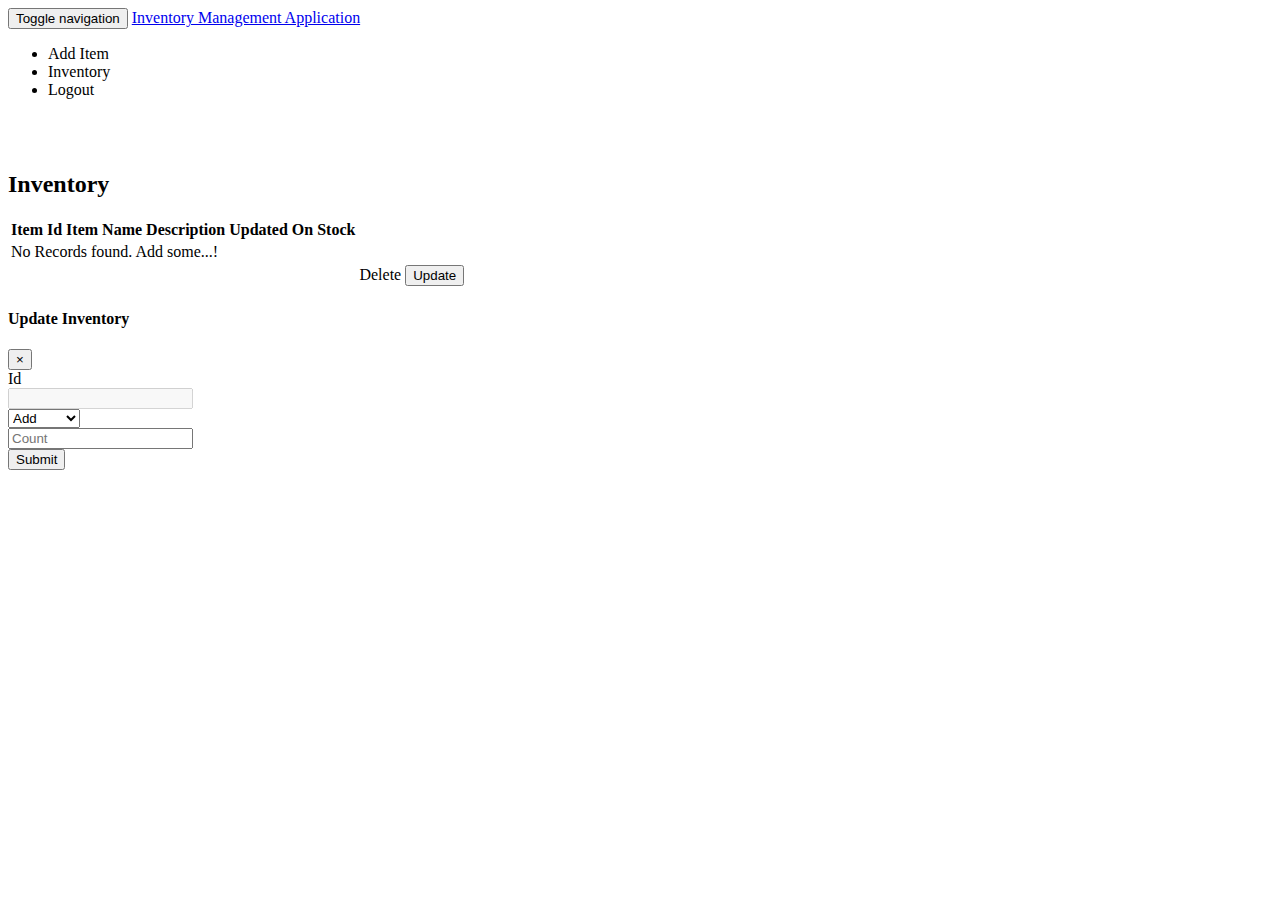
==== src/main/resources/templates/list.html @ 2bfc8b65 "initial commit" ====
<!DOCTYPE html>
<html xmlns:th="http://www.thymeleaf.org"
	xmlns:sec="http://www.thymeleaf.org/thymeleaf-extras-springsecurity3">
<head>
<meta charset="utf-8" />
<meta http-equiv="X-UA-Compatible" content="IE=edge" />
<meta name="viewport" content="width=device-width, initial-scale=1" />

<link rel="stylesheet" type="text/css"
	th:href="@{/webjars/bootstrap/3.3.7/css/bootstrap.min.css}" />
<link rel="stylesheet" type="text/css" href="./main.css" />

<title>Item List</title>
</head>

<nav class="navbar navbar-inverse navbar-fixed-top">
	<div class="container">
		<div class="navbar-header">
			<button type="button" class="navbar-toggle collapsed"
				data-toggle="collapse" data-target="#navbar" aria-expanded="false"
				aria-controls="navbar">
				<span class="sr-only">Toggle navigation</span> <span
					class="icon-bar"></span> <span class="icon-bar"></span> <span
					class="icon-bar"></span>
			</button>
			<a class="navbar-brand" href="#" th:href="@{/}">Inventory
				Management Application</a>
		</div>
		<div id="navbar" class="collapse navbar-collapse">
			<ul class="nav navbar-nav">
				<li><a class="nav navbar-nav" th:href="@{/add}">Add Item</a></li>
				<li><a class="nav navbar-nav" th:href="@{/list}">Inventory</a></li>
				<li sec:authorize="isAuthenticated()"><a th:href="@{/logout}">Logout</a></li>
			</ul>
		</div>
	</div>
</nav>

<br>
<br>

<div class="container">
	<h2>Inventory</h2>
	<table class="table table-striped table-bordered ">
		<thead class="thead-dark">
			<tr>
				<th class="text-center">Item Id</th>
				<th class="text-center">Item Name</th>
				<th class="text-center">Description</th>
				<th class="text-center">Updated On</th>
				<th class="text-center">Stock</th>
				<th></th>
				<th></th>
			</tr>
		</thead>
		<tr th:if="${#lists.isEmpty(inventory)}">
			<td class="text-center" colspan="7">No Records found. Add
				some...!</td>
		</tr>
		<tr th:each="item : ${inventory}">
			<td class="align-middle" th:text="${item.id}"></td>
			<td class="align-middle" th:text="${item.getItem().getItemName()}"></td>
			<td class="align-middle" th:text="${item.getItem().getDescription()}"></td>
			<td class="align-middle" th:text="${item.updatedOn}"></td>
			<td class="align-middle" th:text="${item.count}"></td>
			<td class="text-center"><a type="button" class="btn btn-danger"
				th:attr="data-id=${item.id}">Delete</a></td>
			<td>
				<button class="btn btn-success" data-toggle="modal"
					data-target="#inventoryUpdateModal" th:attr="data-id=${item.id}">Update</button>
			</td>
		</tr>
	</table>
</div>
<div class="modal" id="inventoryUpdateModal">
	<div class="modal-dialog">
		<div class="modal-content">
			<div class="modal-header">
				<h4 class="modal-title">Update Inventory</h4>
				<button type="button" class="close" data-dismiss="modal">&times;</button>
			</div>
			<div class="modal-body">
				<form>
					<div class="form-group row">
						<label for="id" class="col-2 col-form-label">Id</label>
						<div class="col-10">
							<input id="id" name="id" type="text" class="form-control"
								disabled="disabled">
						</div>
					</div>
					<div class="form-group row">
						<label class="col-2"></label>
						<div class="col-10">
							<select id="operation" name="operation" class="custom-select"
								required="required">
								<option value="add">Add</option>
								<option value="remove">Remove</option>
							</select>
						</div>
					</div>
					<div class="form-group row">
						<label class="col-2"></label>
						<div class="col-10">
							<input id="count" type="number" name="count" placeholder="Count"
								class="form-control">
						</div>
					</div>
					<div class="form-group row">
						<div class="offset-4 col-8">
							<button name="submit" type="submit" class="btn btn-primary"
								id="update">Submit</button>
						</div>
					</div>
				</form>
			</div>
		</div>
	</div>
</div>

<script>

    $(document).ready(function () {
        activateLink('list');
    });

    $('.btn-danger').click(function () {
        var itemId=$(this).attr("data-id");
        $.ajax({
            url: '/deleteItem/'+itemId,
            type: 'DELETE',
            success: function(result) {
                alert('Item with id '+itemId+' deleted successfully');
                $(this).parent().parent().delete();
            }
        });
    });

    $('.btn-success').click(function () {
        var itemId=$(this).attr("data-id");
        $('#itemId').val(itemId);
    });

    $('#update').click(function () {
        var itemId = $('#itemId').val();
        var count = $('#count').val();
        var operationType = $('#operation').val();
        var api='';
        if(operationType == 'add'){
            api='/addStock';
        }else{
            api = '/deleteStock';
        }
        $.ajax({
            url: api,
            data: {
                itemId : itemId,
                count : count
            },
            type: 'PUT',
            success: function(data) {
                alert('Item with id '+itemId+' updated successfully');
            },
            error : function (data) {
                alert('Error updating the inventory');
            }
        });
    });

</script>

<script type="text/javascript"
	th:src="@{/webjars/jquery/3.2.1/jquery.min.js/}"></script>
<script type="text/javascript"
	th:src="@{/webjars/bootstrap/3.3.7/js/bootstrap.min.js}"></script>
</body>
</html>
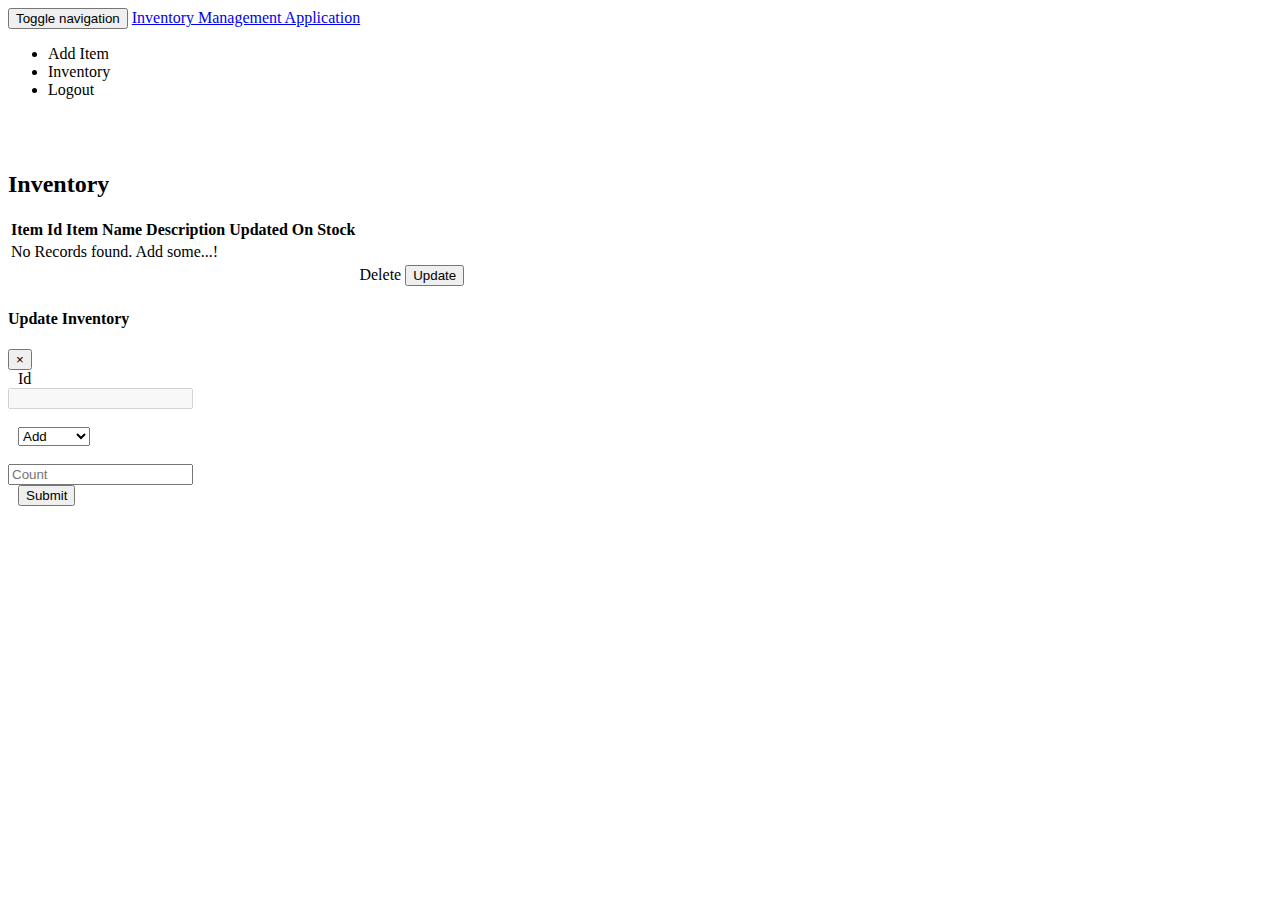
==== commit 4acaab98: "add padding to update form" ====
--- a/src/main/resources/templates/list.html
+++ b/src/main/resources/templates/list.html
@@ -9,6 +9,12 @@
 <link rel="stylesheet" type="text/css"
 	th:href="@{/webjars/bootstrap/3.3.7/css/bootstrap.min.css}" />
 <link rel="stylesheet" type="text/css" href="./main.css" />
+
+<style>
+	#update, label, select {
+		margin-left: 10px;
+	}
+</style>
 
 <title>Item List</title>
 </head>
@@ -117,60 +123,12 @@
 	</div>
 </div>
 
-<script>
-
-    $(document).ready(function () {
-        activateLink('list');
-    });
-
-    $('.btn-danger').click(function () {
-        var itemId=$(this).attr("data-id");
-        $.ajax({
-            url: '/deleteItem/'+itemId,
-            type: 'DELETE',
-            success: function(result) {
-                alert('Item with id '+itemId+' deleted successfully');
-                $(this).parent().parent().delete();
-            }
-        });
-    });
-
-    $('.btn-success').click(function () {
-        var itemId=$(this).attr("data-id");
-        $('#itemId').val(itemId);
-    });
-
-    $('#update').click(function () {
-        var itemId = $('#itemId').val();
-        var count = $('#count').val();
-        var operationType = $('#operation').val();
-        var api='';
-        if(operationType == 'add'){
-            api='/addStock';
-        }else{
-            api = '/deleteStock';
-        }
-        $.ajax({
-            url: api,
-            data: {
-                itemId : itemId,
-                count : count
-            },
-            type: 'PUT',
-            success: function(data) {
-                alert('Item with id '+itemId+' updated successfully');
-            },
-            error : function (data) {
-                alert('Error updating the inventory');
-            }
-        });
-    });
-
-</script>
-
 <script type="text/javascript"
 	th:src="@{/webjars/jquery/3.2.1/jquery.min.js/}"></script>
 <script type="text/javascript"
 	th:src="@{/webjars/bootstrap/3.3.7/js/bootstrap.min.js}"></script>
+
+<script src="listScript.js"></script>
+
 </body>
 </html>